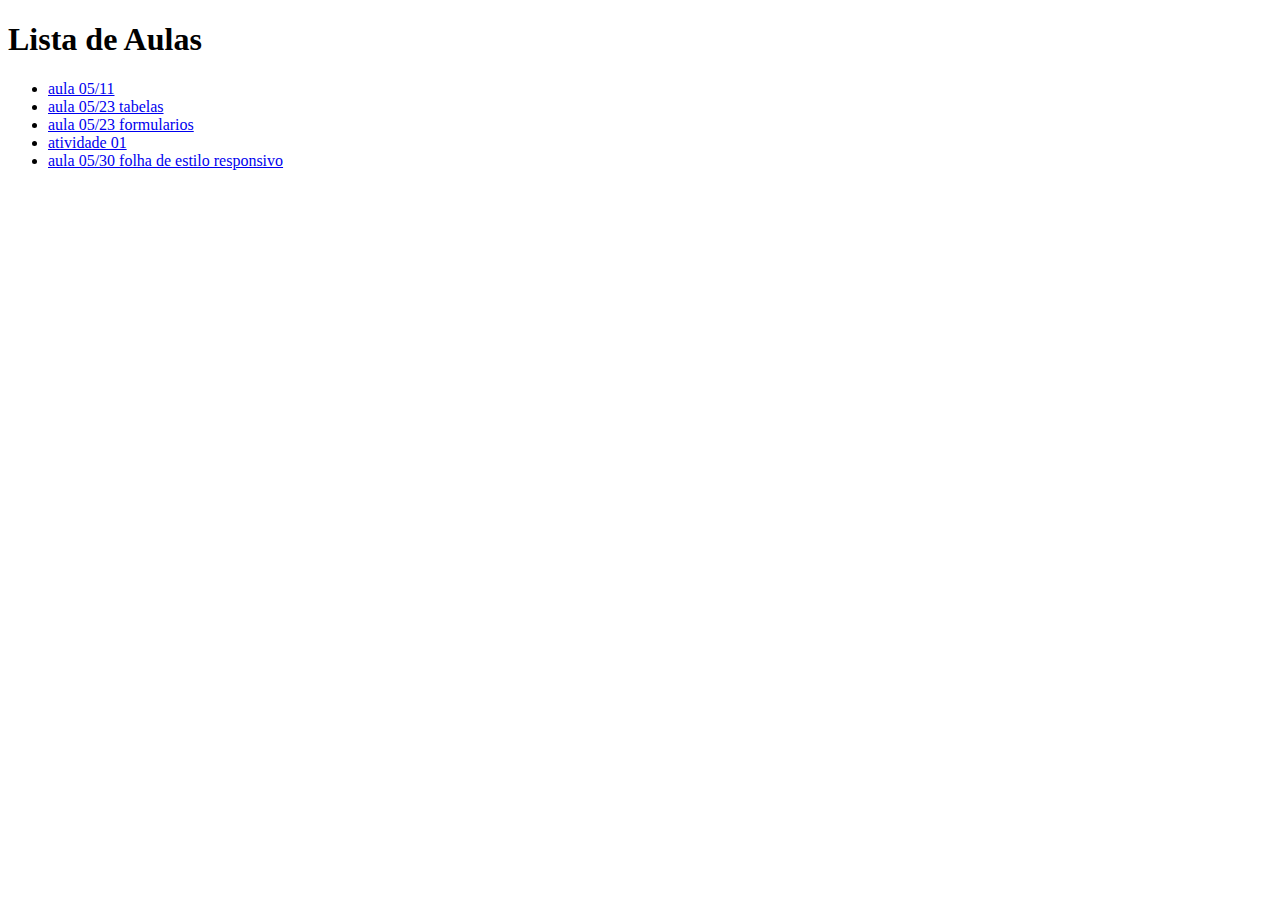
==== index.html @ 01dd12e8 "Renomear" ====
<!DOCTYPE html>
<html lang="en">
<head>
    <meta charset="UTF-8">
    <meta http-equiv="X-UA-Compatible" content="IE=edge">
    <meta name="viewport" content="width=device-width, initial-scale=1.0">
    <title>Turma Qua.141.012</title>
</head>
<body>
    <h1>Lista de Aulas</h1>
    <ul>
        <li> <a href="Aulas/aula-0511.html">aula 05/11</a></li>
        <li> <a href="Aulas/aula-0523-table.html">aula 05/23 tabelas</a></li>
        <li> <a href="Aulas/aula-0523-form.html">aula 05/23 formularios</a></li>
        <li> <a href="Aulas/atividade 01.html">atividade 01</a></li>
        <li> <a href="Aulas/aula-0530.html/index.html">aula 05/30 folha de estilo responsivo</a></li>
    </ul>
</body>
</html>
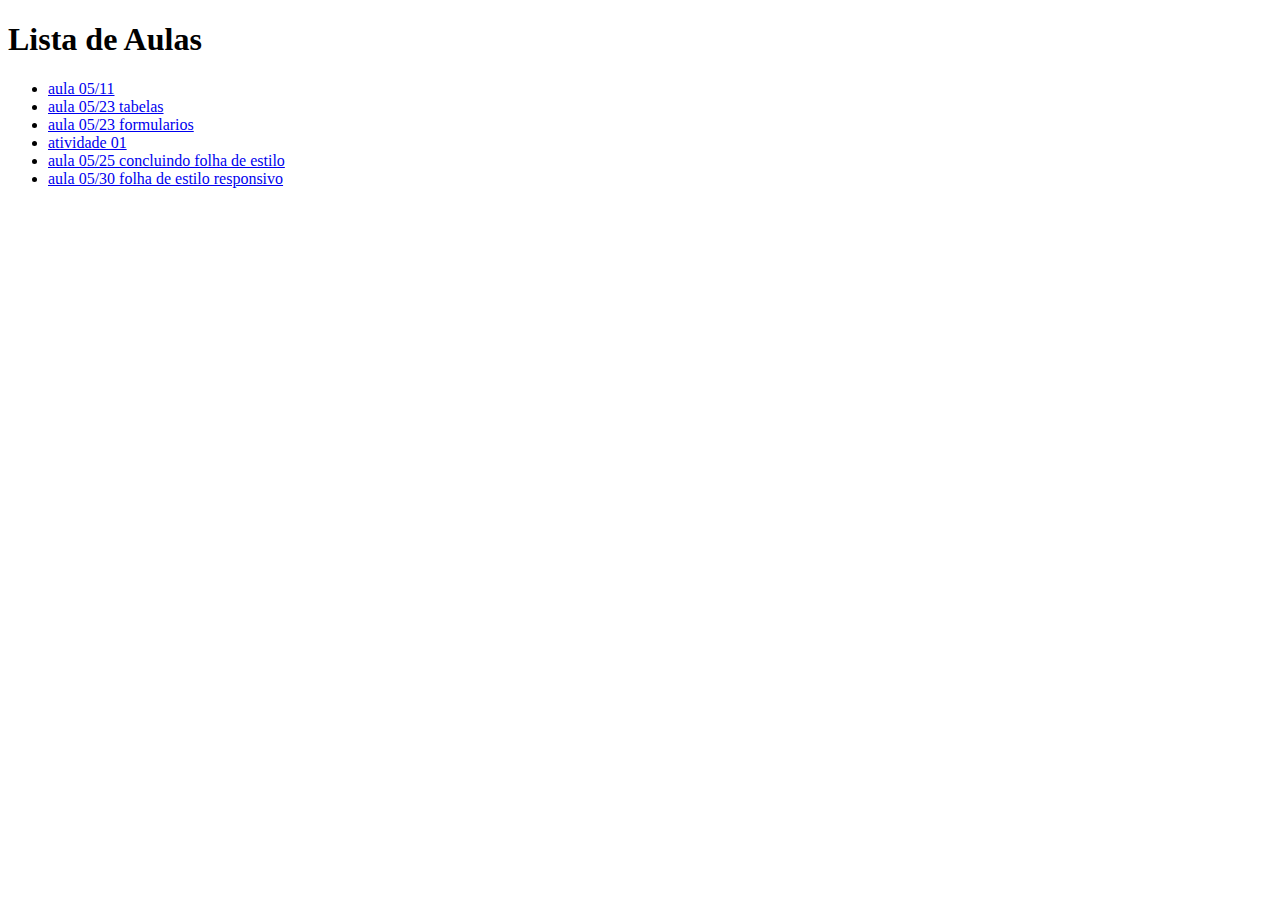
==== commit 5fcf71ef: "Concluindo folha de estilo com JS" ====
--- a/index.html
+++ b/index.html
@@ -13,6 +13,7 @@
         <li> <a href="Aulas/aula-0523-table.html">aula 05/23 tabelas</a></li>
         <li> <a href="Aulas/aula-0523-form.html">aula 05/23 formularios</a></li>
         <li> <a href="Aulas/atividade 01.html">atividade 01</a></li>
+        <li> <a href="Aulas/aula-0525.html">aula 05/25 concluindo folha de estilo</a></li>
         <li> <a href="Aulas/aula-0530.html/index.html">aula 05/30 folha de estilo responsivo</a></li>
     </ul>
 </body>
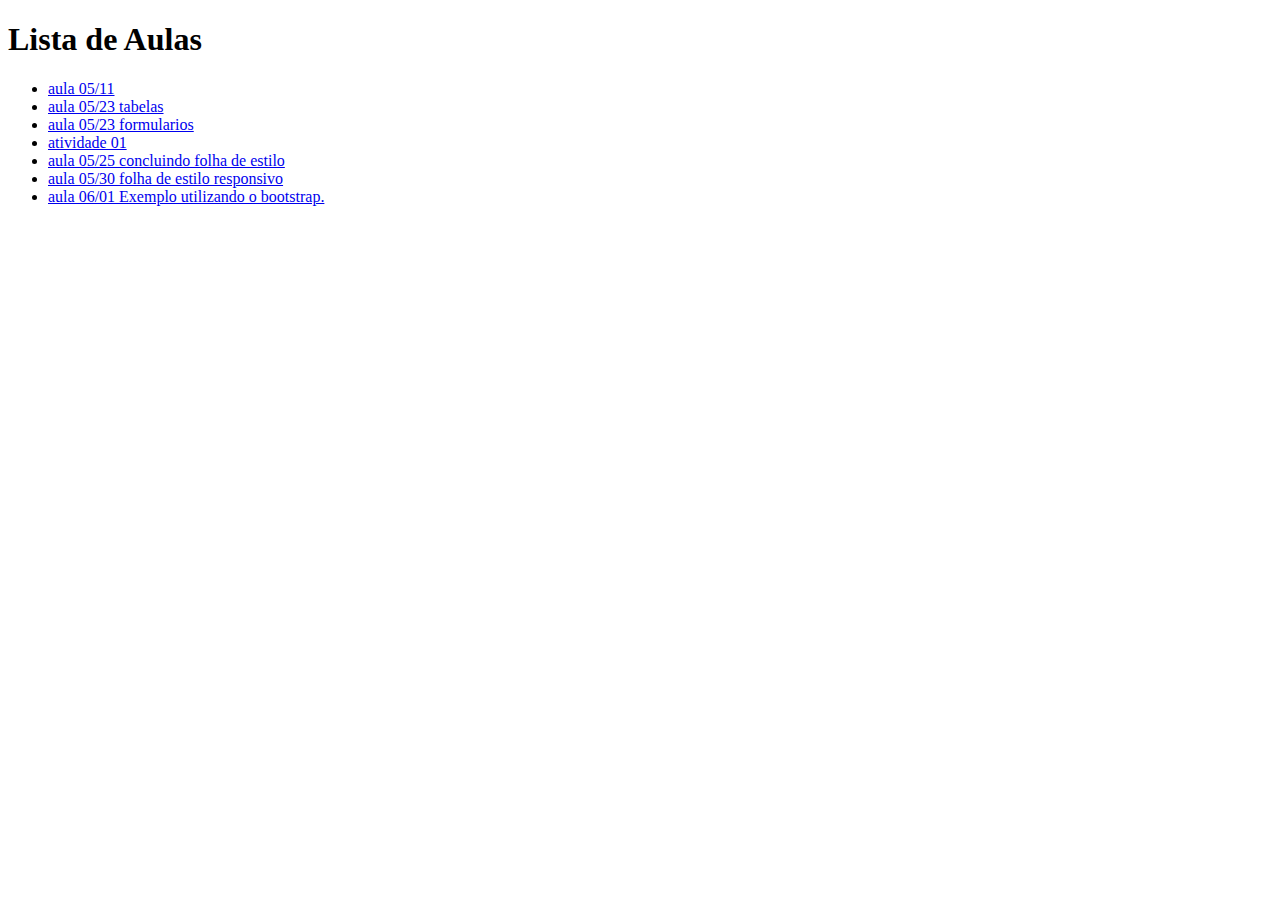
==== commit be034033: "Exemplo utilizando o bootstrap" ====
--- a/index.html
+++ b/index.html
@@ -15,6 +15,7 @@
         <li> <a href="Aulas/atividade 01.html">atividade 01</a></li>
         <li> <a href="Aulas/aula-0525.html">aula 05/25 concluindo folha de estilo</a></li>
         <li> <a href="Aulas/aula-0530.html/index.html">aula 05/30 folha de estilo responsivo</a></li>
+        <li> <a href="Aulas/aula-0601.html">aula 06/01 Exemplo utilizando o bootstrap.</a></li>
     </ul>
 </body>
 </html>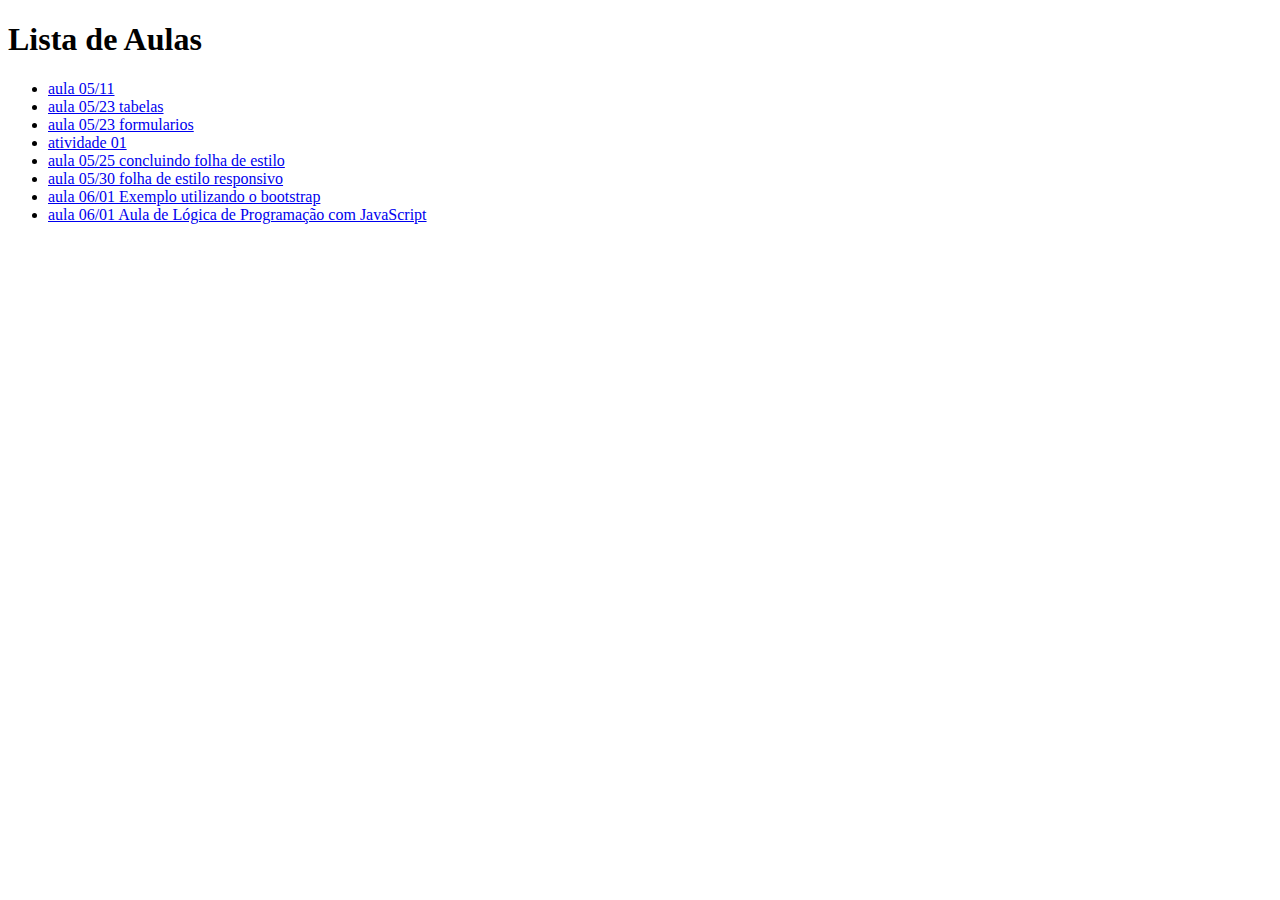
==== commit aa28a7f4: "Resolução do desafio mudar título" ====
--- a/index.html
+++ b/index.html
@@ -15,7 +15,8 @@
         <li> <a href="Aulas/atividade 01.html">atividade 01</a></li>
         <li> <a href="Aulas/aula-0525.html">aula 05/25 concluindo folha de estilo</a></li>
         <li> <a href="Aulas/aula-0530.html/index.html">aula 05/30 folha de estilo responsivo</a></li>
-        <li> <a href="Aulas/aula-0601.html">aula 06/01 Exemplo utilizando o bootstrap.</a></li>
+        <li> <a href="Aulas/aula-0601.html">aula 06/01 Exemplo utilizando o bootstrap</a></li>
+        <li> <a href="Aulas/aula-0606.html">aula 06/01 Aula de Lógica de Programação com JavaScript</a></li>
     </ul>
 </body>
 </html>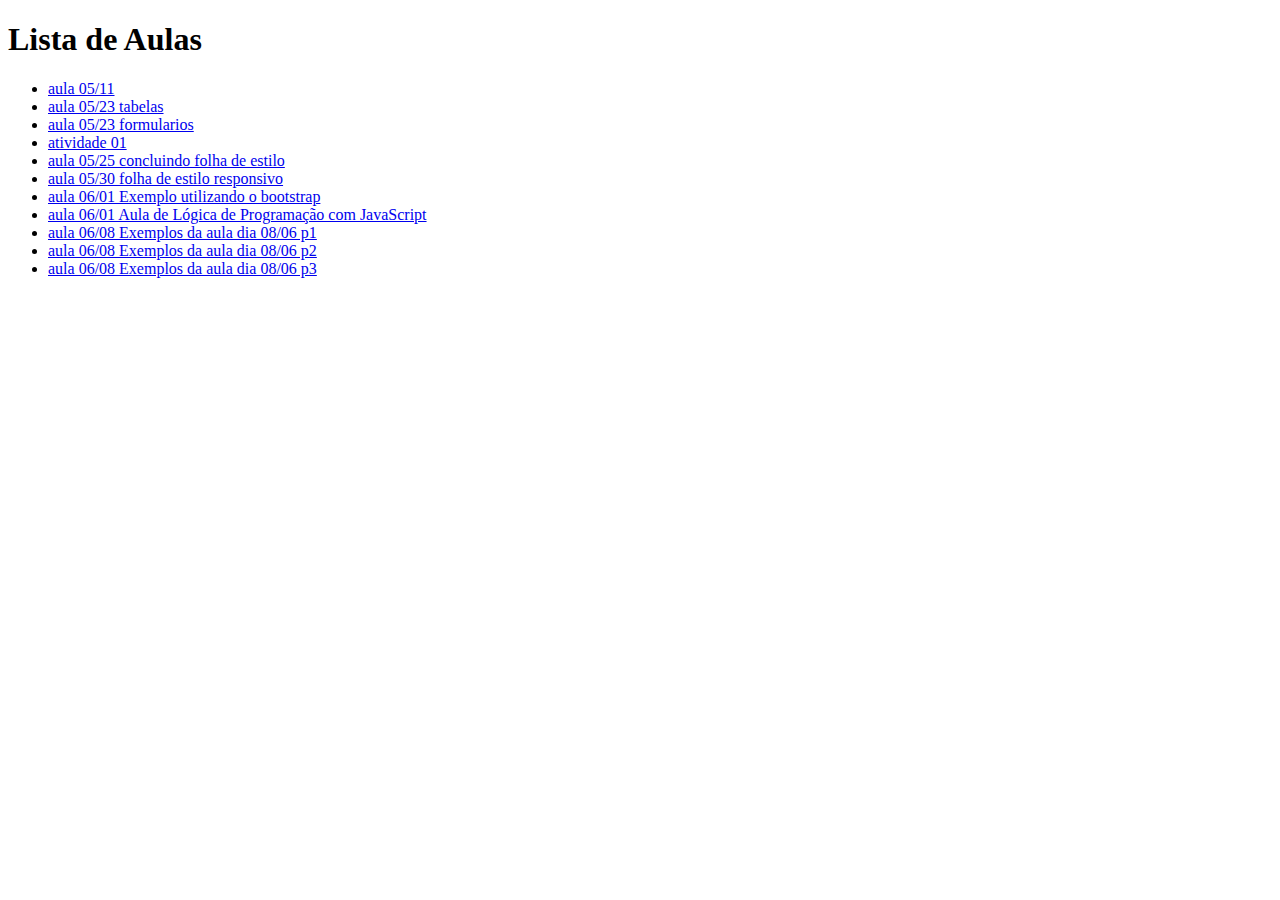
==== commit cc36c9e0: "Exemplos da aula dia 08/06" ====
--- a/index.html
+++ b/index.html
@@ -17,6 +17,9 @@
         <li> <a href="Aulas/aula-0530.html/index.html">aula 05/30 folha de estilo responsivo</a></li>
         <li> <a href="Aulas/aula-0601.html">aula 06/01 Exemplo utilizando o bootstrap</a></li>
         <li> <a href="Aulas/aula-0606.html">aula 06/01 Aula de Lógica de Programação com JavaScript</a></li>
+        <li> <a href="Aulas/aula-0608-p1.html">aula 06/08 Exemplos da aula dia 08/06 p1</a></li>
+        <li> <a href="Aulas/aula-0608-p2.html">aula 06/08 Exemplos da aula dia 08/06 p2</a></li>
+        <li> <a href="Aulas/aula-0608-p3.html">aula 06/08 Exemplos da aula dia 08/06 p3</a></li>
     </ul>
 </body>
 </html>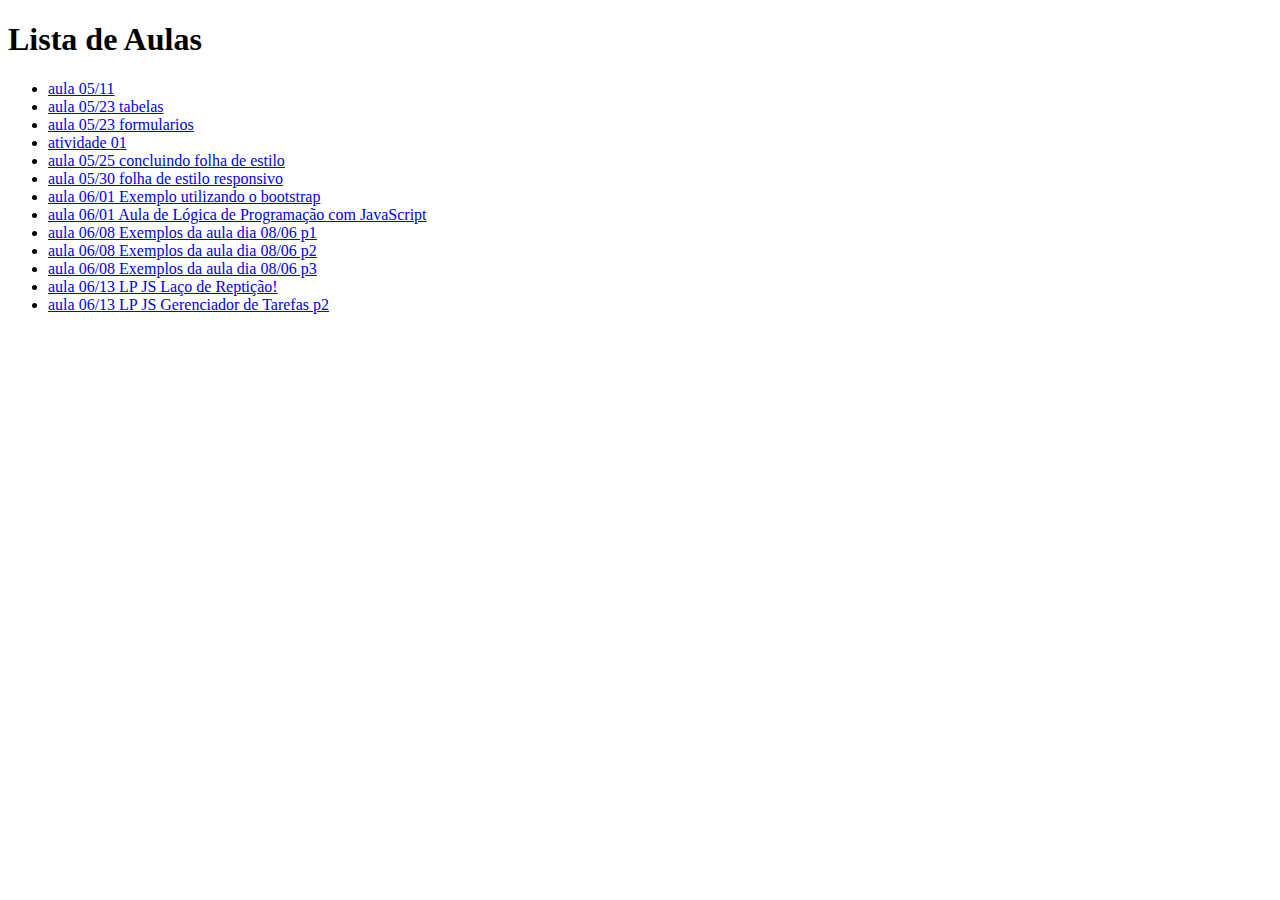
==== commit a514a08e: "Exemplo gerenciar tarefas, parte de incluir e listar as tarefas!  master" ====
--- a/index.html
+++ b/index.html
@@ -20,6 +20,8 @@
         <li> <a href="Aulas/aula-0608-p1.html">aula 06/08 Exemplos da aula dia 08/06 p1</a></li>
         <li> <a href="Aulas/aula-0608-p2.html">aula 06/08 Exemplos da aula dia 08/06 p2</a></li>
         <li> <a href="Aulas/aula-0608-p3.html">aula 06/08 Exemplos da aula dia 08/06 p3</a></li>
+        <li> <a href="Aulas/aula-0613.html">aula 06/13 LP JS Laço de Reptição!</a></li>
+        <li> <a href="Aulas/aula-0613-p2.html">aula 06/13 LP JS Gerenciador de Tarefas p2</a></li>
     </ul>
 </body>
 </html>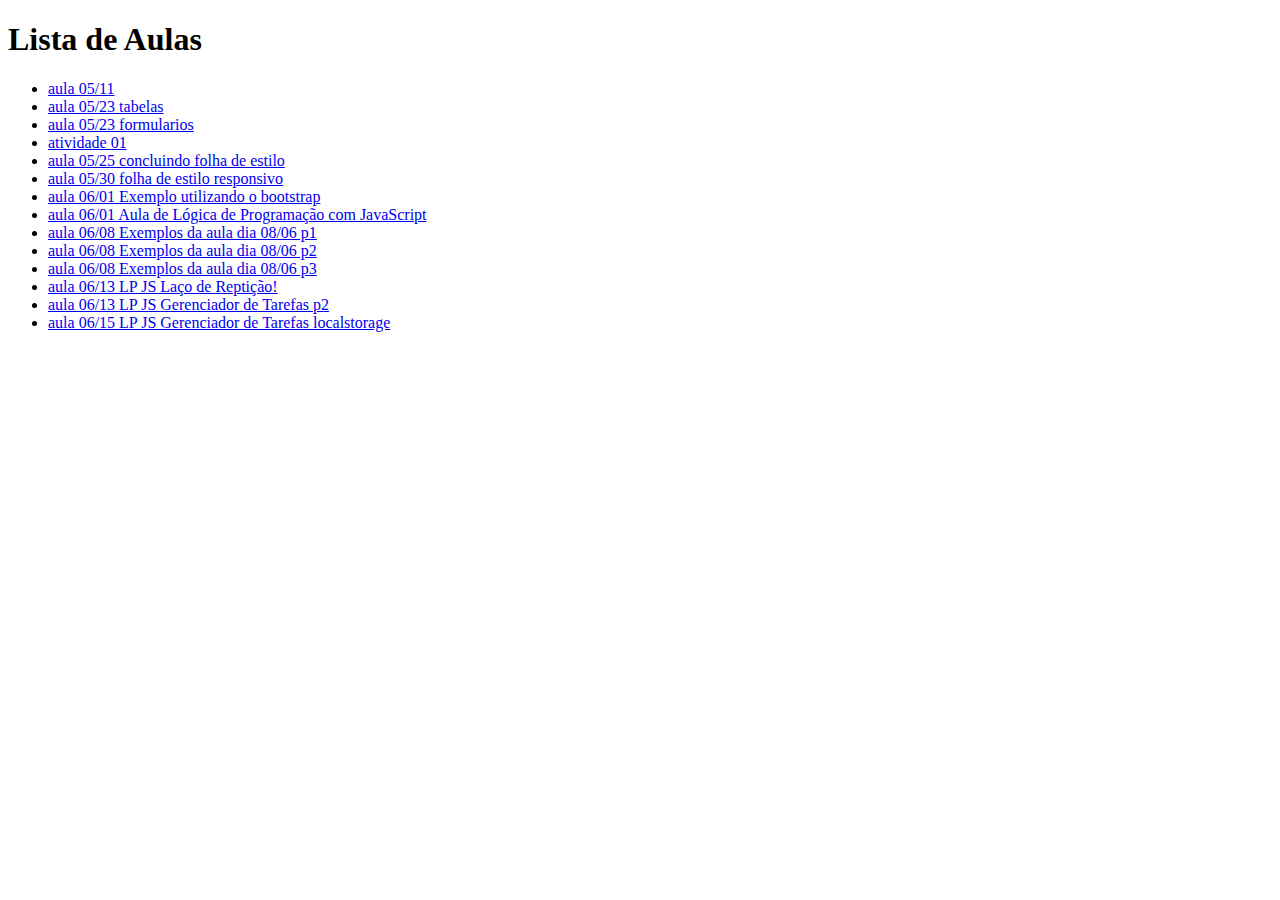
==== commit 715466a2: "implementado as linhas da tabela em um localstorage" ====
--- a/index.html
+++ b/index.html
@@ -22,6 +22,7 @@
         <li> <a href="Aulas/aula-0608-p3.html">aula 06/08 Exemplos da aula dia 08/06 p3</a></li>
         <li> <a href="Aulas/aula-0613.html">aula 06/13 LP JS Laço de Reptição!</a></li>
         <li> <a href="Aulas/aula-0613-p2.html">aula 06/13 LP JS Gerenciador de Tarefas p2</a></li>
+        <li> <a href="Aulas/aula-0615.html">aula 06/15 LP JS Gerenciador de Tarefas localstorage</a></li>
     </ul>
 </body>
 </html>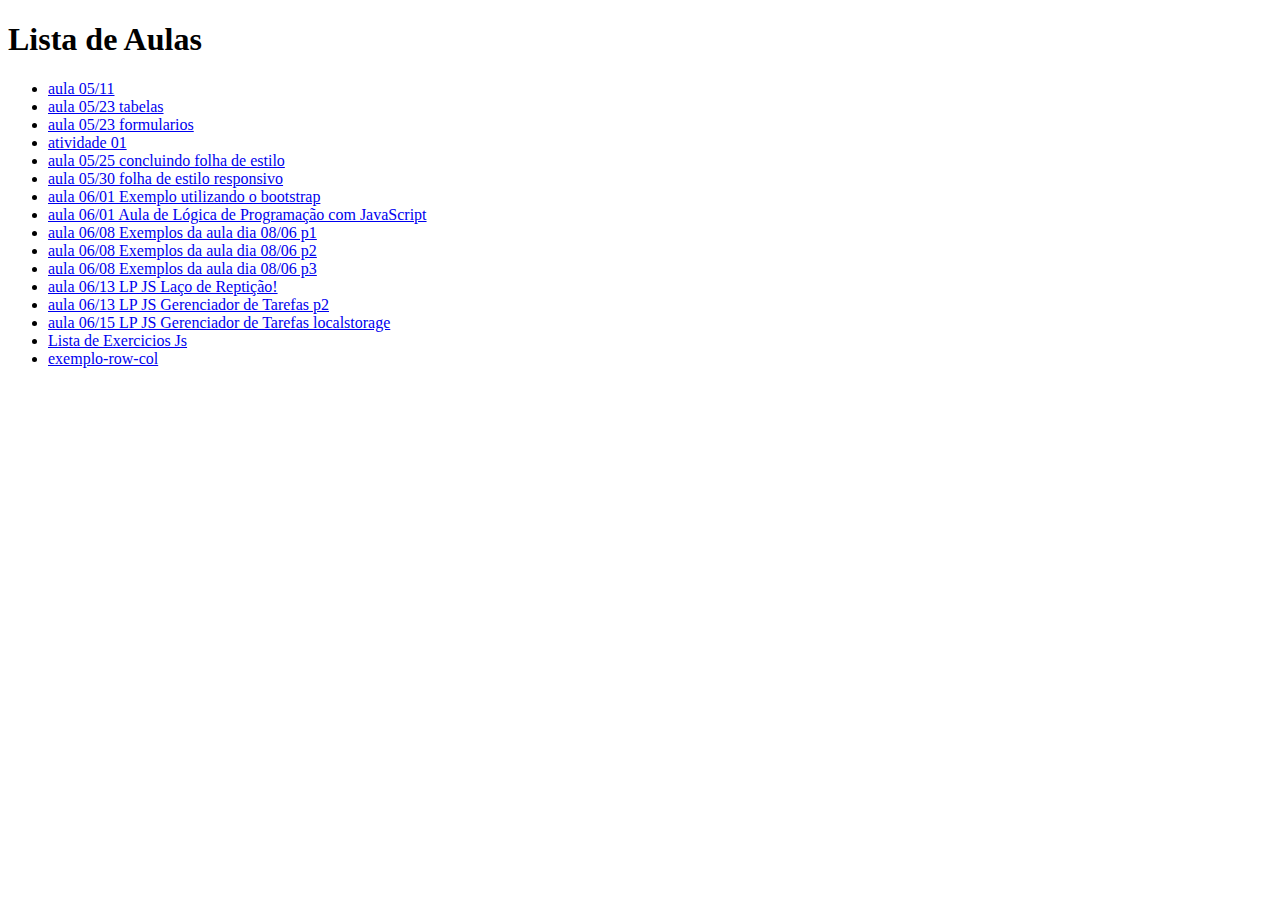
==== commit f3781fd0: "Exemplo, Lista de Exercicios JS" ====
--- a/index.html
+++ b/index.html
@@ -23,6 +23,8 @@
         <li> <a href="Aulas/aula-0613.html">aula 06/13 LP JS Laço de Reptição!</a></li>
         <li> <a href="Aulas/aula-0613-p2.html">aula 06/13 LP JS Gerenciador de Tarefas p2</a></li>
         <li> <a href="Aulas/aula-0615.html">aula 06/15 LP JS Gerenciador de Tarefas localstorage</a></li>
+        <li> <a href="Aulas/Exercicios/lista-js-01.html">Lista de Exercicios Js</a></li>
+        <li> <a href="Aulas/exemplos/exemplo-row-col.html">exemplo-row-col</a></li>
     </ul>
 </body>
 </html>